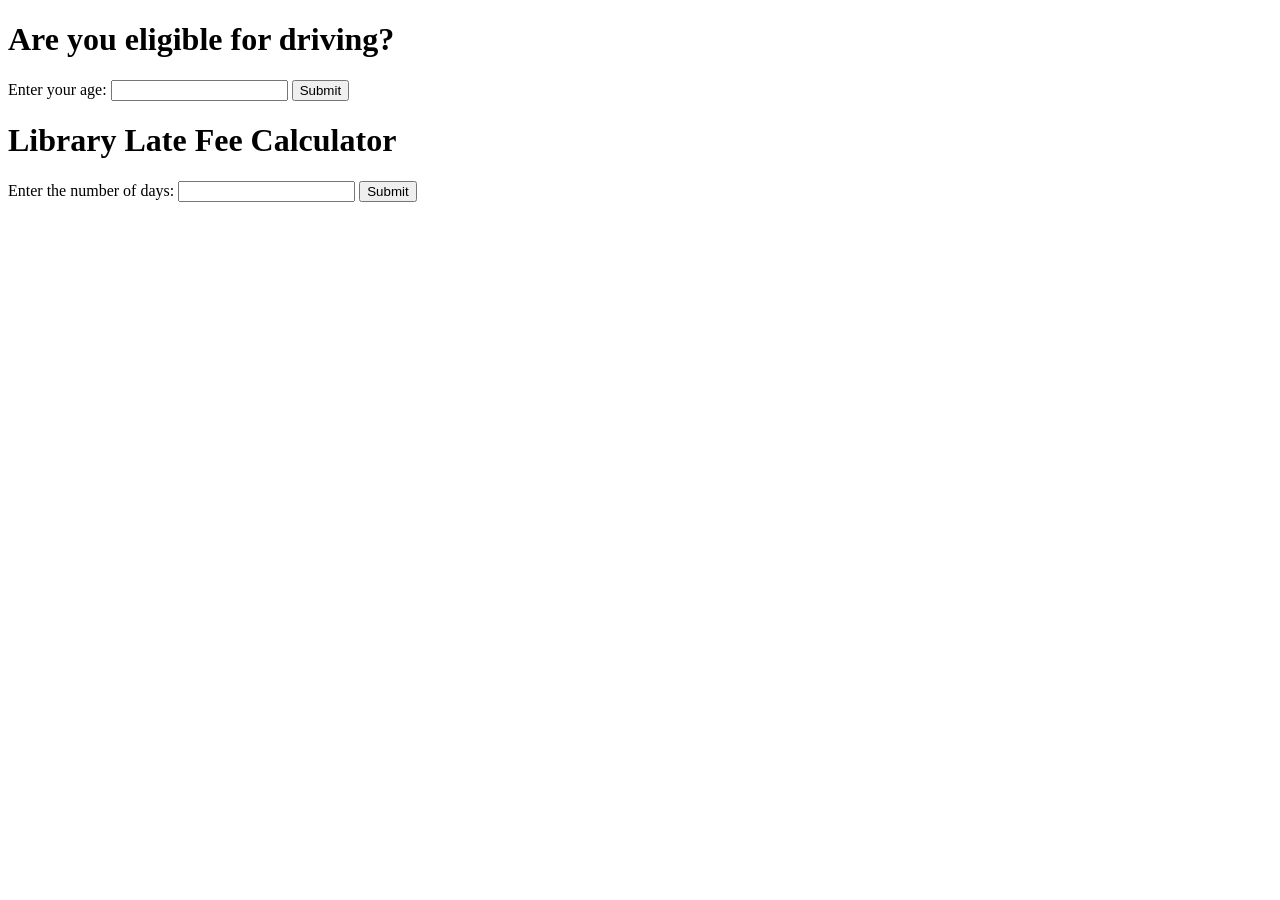
==== Lecture_12/index.html @ b500f0cd "javascript change" ====
<!DOCTYPE html>
<html lang="en">
<head>
    <meta charset="UTF-8">
    <meta name="viewport" content="width=device-width, initial-scale=1.0">
    <title>Document</title>
</head>
<body>
    <h1>Are you eligible for driving?</h1>
    <form> 
        <label for="age"> Enter your age: </label>
        <input type="number" id="age" name="age">
        <button type="button" value="submit" onclick="checkUserAge()">Submit</button>  
        <p id="demo"></p>
    </form>     

    <h1>Library Late Fee Calculator</h1>
    <form>
        <label for="days">Enter the number of days: </label>
        <input type="number" id="days" name="days">
        <button type="button" value="submit" onclick="calculateLateFee()">Submit</button> 
        <p id="fee"></p>
    </form>
    <script src="script.js"></script>
</body>
</html>
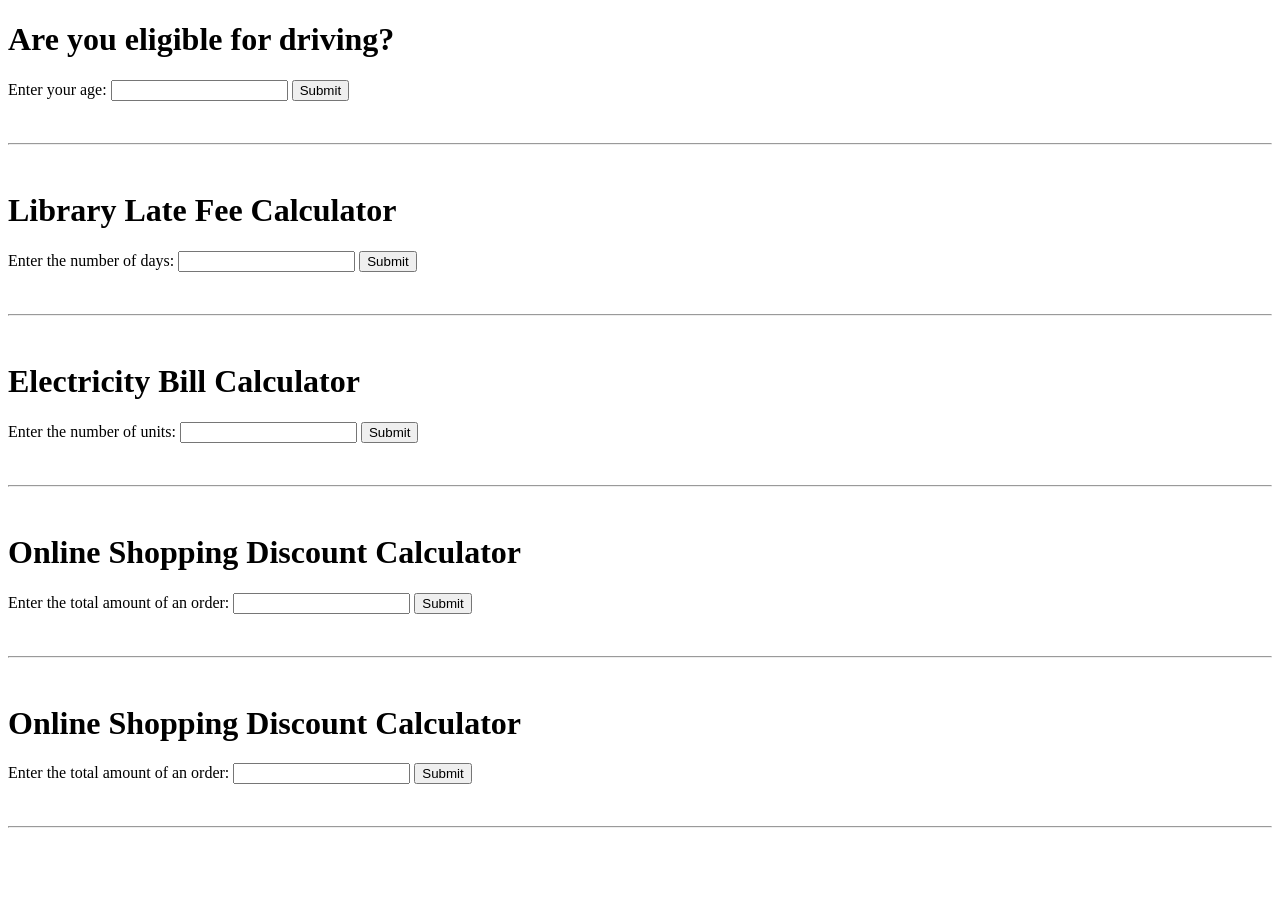
==== commit 8596337e: "added" ====
--- a/Lecture_12/index.html
+++ b/Lecture_12/index.html
@@ -12,8 +12,10 @@
         <input type="number" id="age" name="age">
         <button type="button" value="submit" onclick="checkUserAge()">Submit</button>  
         <p id="demo"></p>
-    </form>     
-
+    </form>  
+    <br>   
+    <hr>
+    <br>
     <h1>Library Late Fee Calculator</h1>
     <form>
         <label for="days">Enter the number of days: </label>
@@ -22,5 +24,40 @@
         <p id="fee"></p>
     </form>
     <script src="script.js"></script>
+    <br>
+    <hr>
+    <br>
+    <h1>Electricity Bill Calculator</h1>
+    <form>
+        <label for="units">Enter the number of units: </label>
+        <input type="number" id="units" name="units">
+        <button type="button" value="submit" onclick="calculateElectricityBill()">Submit</button> 
+        <p id="bill"></p>
+    </form>
+    <br>
+    <hr>
+    <br>
+    <h1>Online Shopping Discount Calculator</h1>
+    <form>
+        <label for="order">Enter the total amount of an order: </label>
+        <input type="number" id="order" name="order">
+        <button type="button" value="submit" onclick="applyDiscount()">Submit</button> 
+        <p id="discount"></p>
+    </form>
+    <br>
+    <hr>
+    <br>
+    <h1>Online Shopping Discount Calculator</h1>
+    <form>
+        <label for="order">Enter the total amount of an order: </label>
+        <input type="number" id="order" name="order">
+        <button type="button" value="submit" onclick="applyDiscount()">Submit</button> 
+        <p id="discount"></p>
+    </form>
+    <br>
+    <hr>
+    <br>
+    <script src="script.js"></script>
+    
 </body>
 </html>
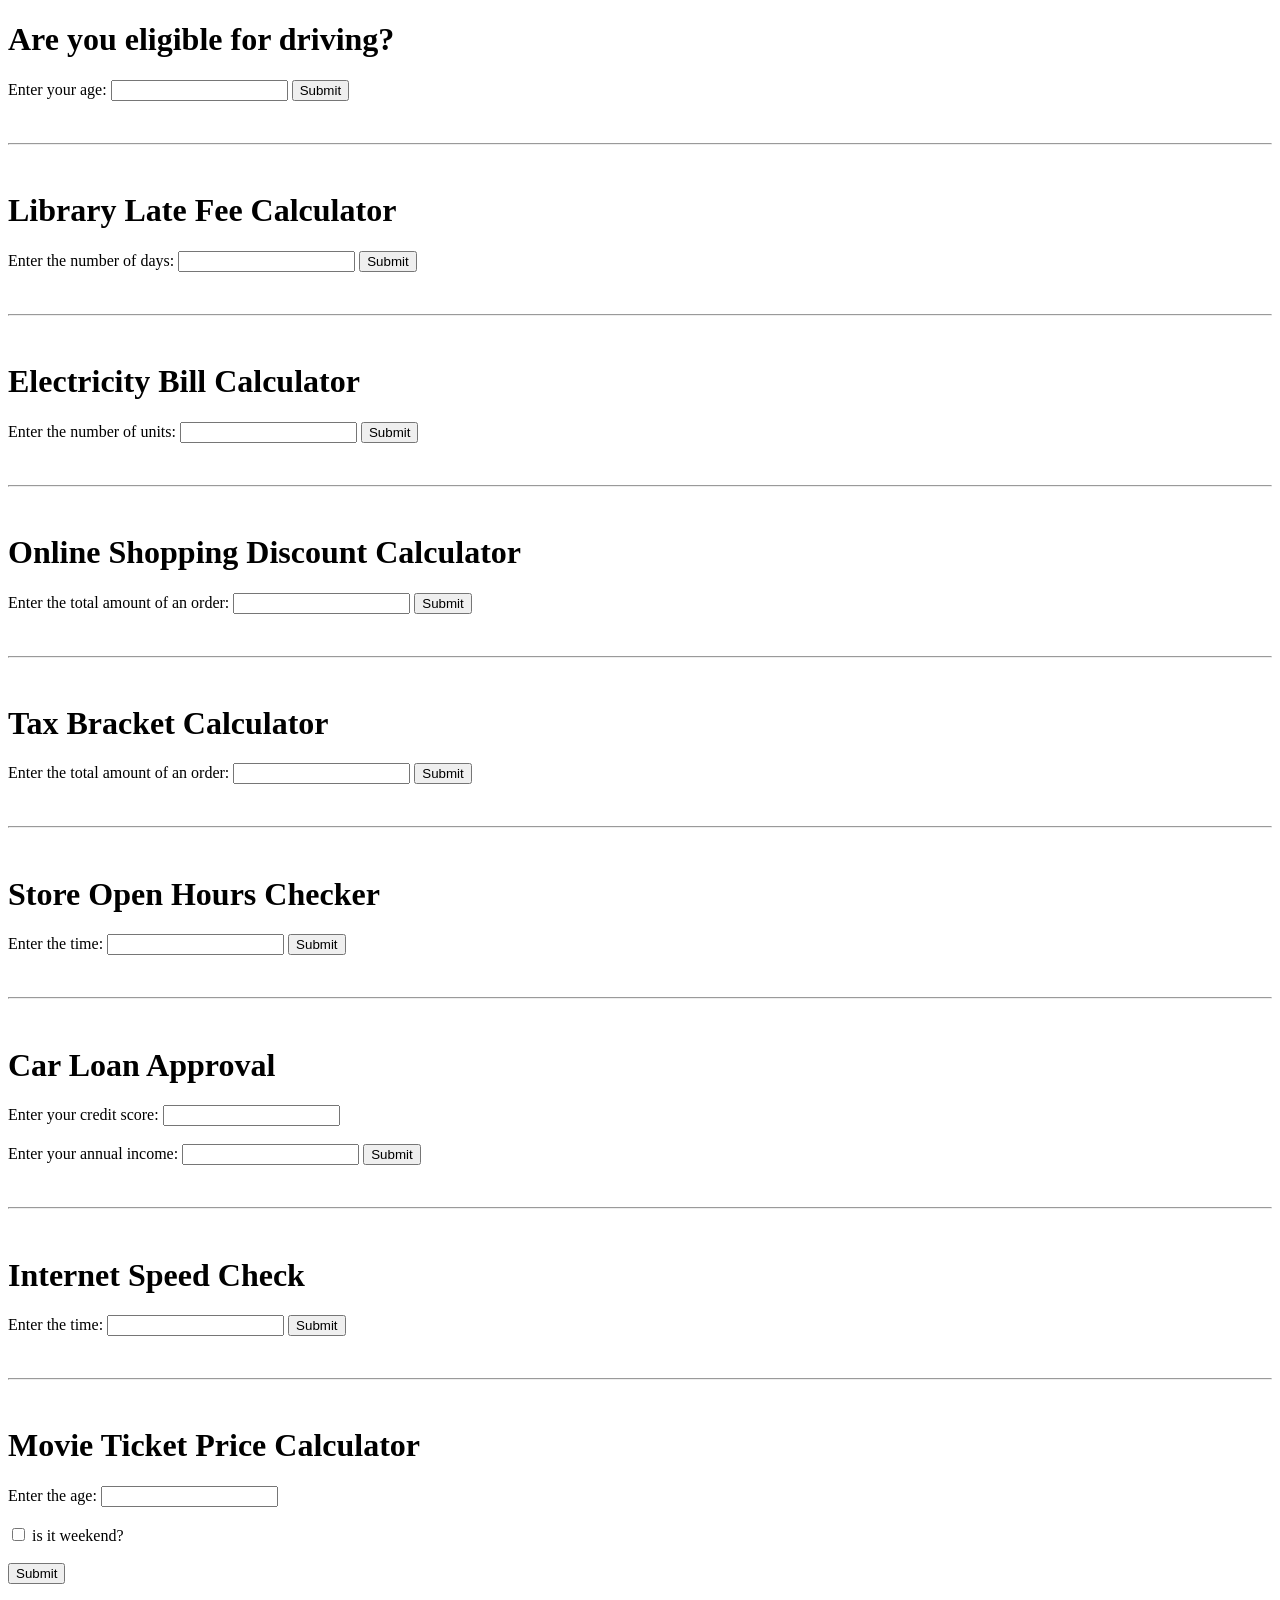
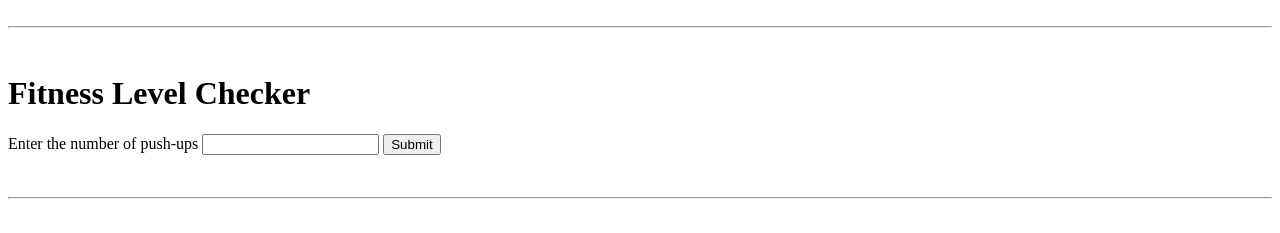
==== commit 2e6e4884: "all done" ====
--- a/Lecture_12/index.html
+++ b/Lecture_12/index.html
@@ -47,16 +47,79 @@
     <br>
     <hr>
     <br>
-    <h1>Online Shopping Discount Calculator</h1>
+    <h1>Tax Bracket Calculator</h1>
     <form>
-        <label for="order">Enter the total amount of an order: </label>
-        <input type="number" id="order" name="order">
-        <button type="button" value="submit" onclick="applyDiscount()">Submit</button> 
-        <p id="discount"></p>
+        <label for="income">Enter the total amount of an order: </label>
+        <input type="number" id="income" name="income">
+        <button type="button" value="submit" onclick="calculateTax()">Submit</button> 
+        <p id="tax"></p>
     </form>
     <br>
     <hr>
     <br>
+    <h1>Store Open Hours Checker</h1>
+    <form>
+        <label for="hour">Enter the time: </label>
+        <input type="number" id="hour" name="hour">
+        <button type="button" value="submit" onclick="isStoreOpen()">Submit</button> 
+        <p id="store"></p>  
+    </form>
+    <br>
+    <hr>
+    <br>
+    <h1>Car Loan Approval</h1>
+    <form>
+        <div class="carLoan">
+        <label for="creditScore">Enter your credit score: </label>
+        <input type="number" id="creditScore" name="creditScore">
+        <br>
+        <br>         
+        <label for="annualIncome">Enter your annual income: </label>
+        <input type="number" id="annualIncome" name="annualIncome">
+        <button type="button" value="submit" onclick="approveCarLoan()">Submit</button>
+        </div> 
+        <p id="loan"></p>  
+    </form>
+    <br>
+    <hr>
+    <br>
+    <h1>Internet Speed Check</h1>
+    <form>
+        <label for="speed">Enter the time: </label>
+        <input type="number" id="speed" name="speed">
+        <button type="button" value="submit" onclick="checkInternetSpeed()">Submit</button> 
+        <p id="result"></p>  
+    </form>
+    <br>
+    <hr>
+    <br>
+    <h1>Movie Ticket Price Calculator</h1>
+    <form>
+        <label for="ageInput">Enter the age: </label>
+        <input type="number" id="ageInput" name="ageInput">
+        <br>
+        <br>
+        <label for="weekend"><input type="checkbox" name="weekend" id="weekend"> is it weekend?</label>
+        <br>
+        <br>
+        <button type="button" value="submit" onclick="calculateTicketPrice()">Submit</button> 
+        <p id="ticketPrice"></p>  
+    </form>
+    <br>
+    <hr>
+    <br>
+    <h1>Fitness Level Checker</h1>
+    <form>
+        <label for="pushUps">Enter the number of push-ups </label>
+        <input type="number" id="pushUps" name="pushUps">
+        <button type="button" value="submit" onclick="checkFitnessLevel()">Submit</button> 
+        <p id="check"></p>  
+    </form>
+    <br>
+    <hr>
+    <br>
+
+
     <script src="script.js"></script>
     
 </body>
